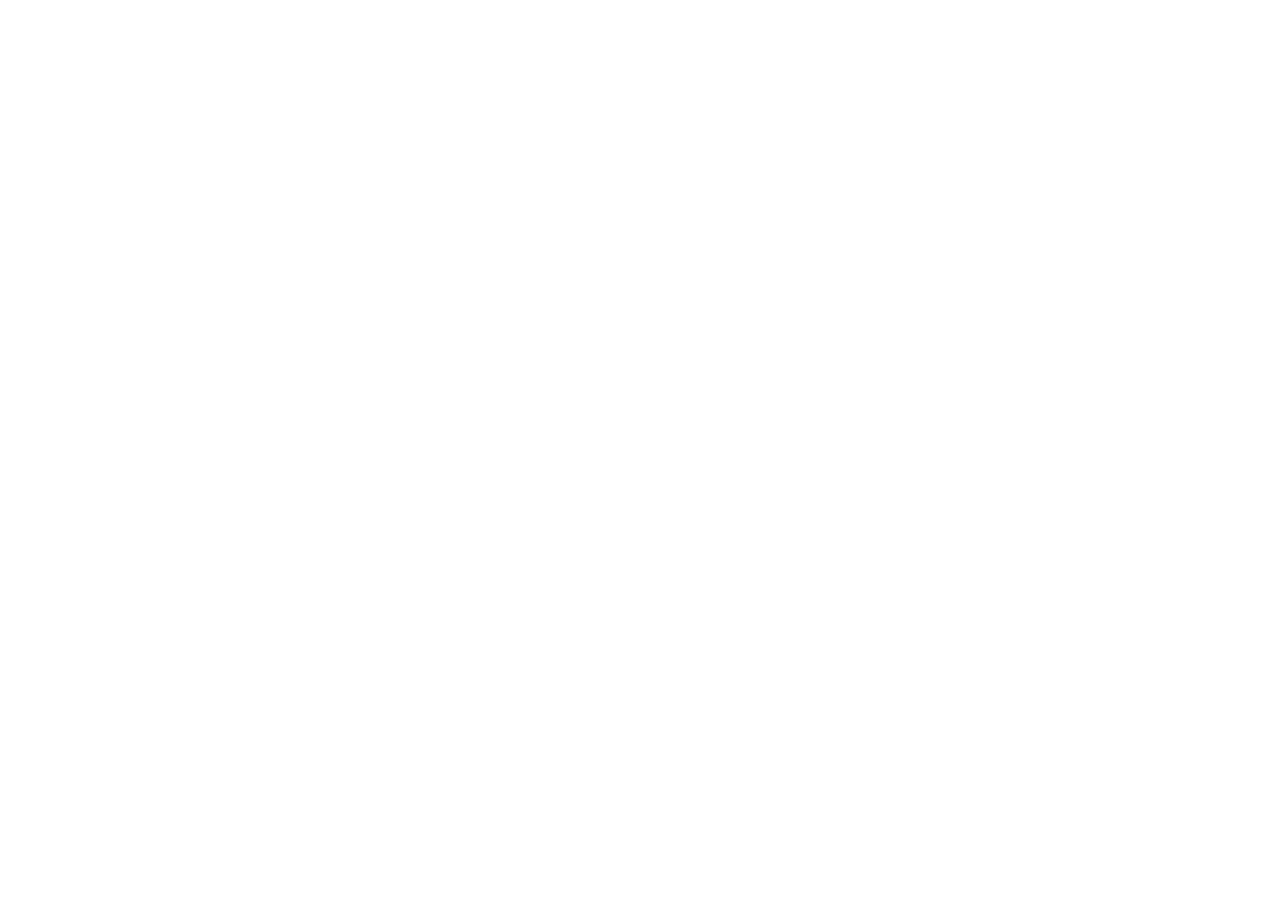
==== src/index.html @ a2d9680b "Initial commit" ====
<!doctype html>
<html lang="en">
  <head>
    <meta charset="UTF-8">
    <meta
      name="viewport"
      content="width=device-width, user-scalable=no, initial-scale=1.0, maximum-scale=1.0, minimum-scale=1.0"
    >
    <meta http-equiv="X-UA-Compatible" content="ie=edge">
    <title>HTML Form</title>
    <link rel="stylesheet" href="./style.css">
  </head>
  <body>
    
    <script type="text/javascript" src="./main.js"></script>
  </body>
</html>
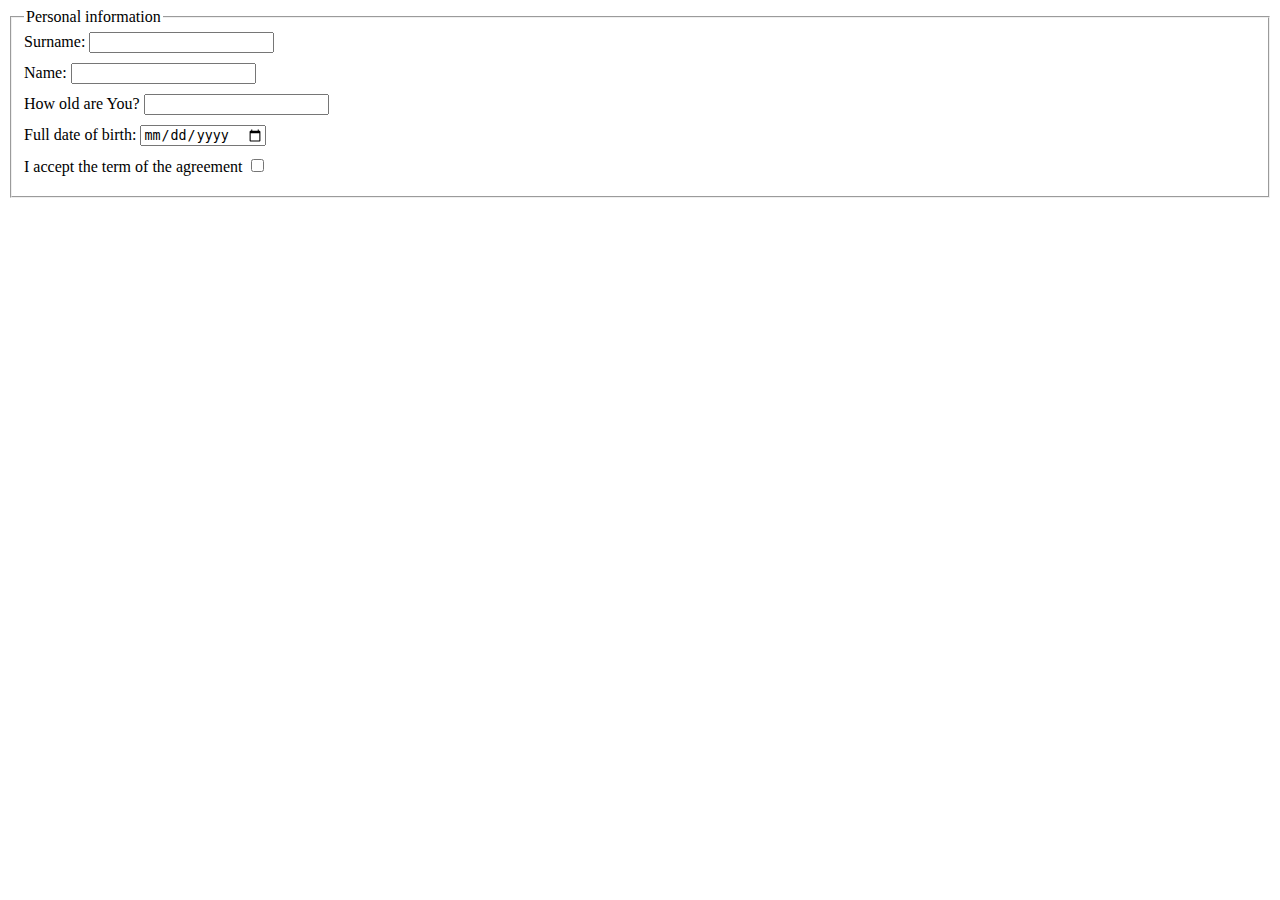
==== commit 2b67e6d3: "fixed lint mistakes" ====
--- a/src/index.html
+++ b/src/index.html
@@ -1,17 +1,61 @@
 <!doctype html>
 <html lang="en">
+
   <head>
     <meta charset="UTF-8">
-    <meta
-      name="viewport"
-      content="width=device-width, user-scalable=no, initial-scale=1.0, maximum-scale=1.0, minimum-scale=1.0"
-    >
+    <meta name="viewport"
+      content="width=device-width, user-scalable=no, initial-scale=1.0, maximum-scale=1.0, minimum-scale=1.0">
     <meta http-equiv="X-UA-Compatible" content="ie=edge">
     <title>HTML Form</title>
     <link rel="stylesheet" href="./style.css">
   </head>
+
   <body>
-    
+    <fieldset>
+      <legend>Personal information</legend>
+      <label for="surname">
+        Surname:
+        <input 
+          type="text" 
+          name="surname" 
+          id="surname"
+        >
+      </label>
+      <label for="name">
+        Name:
+        <input 
+          type="text" 
+          name="name" 
+          id="name"
+        >
+      </label>
+      <label for="age">
+        How old are You?
+        <input 
+          type="number" 
+          name="age" 
+          id="age"
+        >
+      </label>
+      <label for="birthDate">
+        Full date of birth:
+        <input 
+          type="date" 
+          name="birthDate" 
+          id="birthDate"
+        >
+      </label>
+      <label for="terms">
+        I accept the term of the agreement
+        <input 
+          type="checkbox" 
+          name="terms" 
+          id="terms"
+        >
+      </label>
+    </fieldset>
+
     <script type="text/javascript" src="./main.js"></script>
   </body>
+
 </html>
--- a/src/style.css
+++ b/src/style.css
@@ -0,0 +1,5 @@
+
+label {
+  display: block;
+  margin-bottom: 10px;
+}
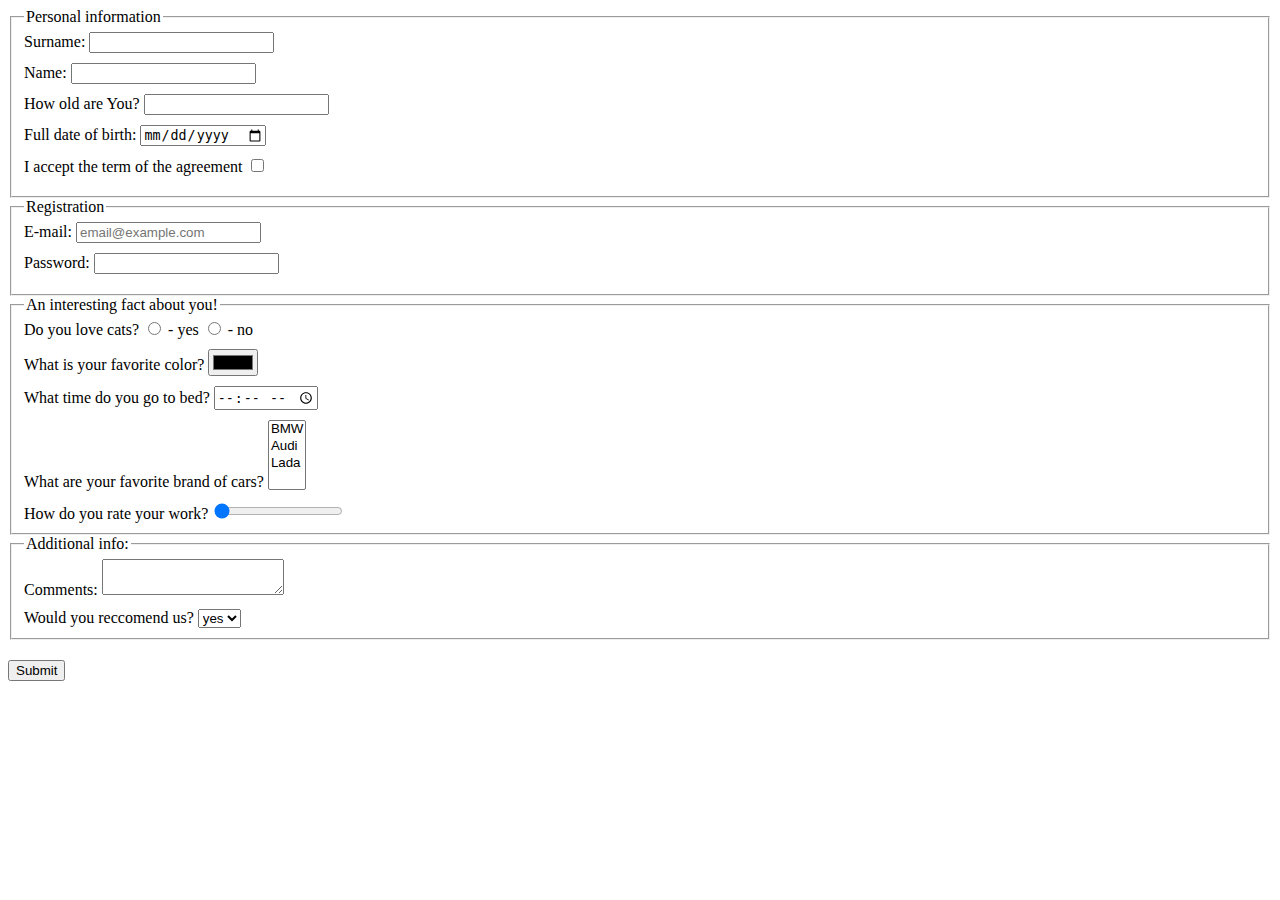
==== commit d7fcd4d7: "finished HTML filling" ====
--- a/src/index.html
+++ b/src/index.html
@@ -11,50 +11,154 @@
   </head>
 
   <body>
-    <fieldset>
-      <legend>Personal information</legend>
-      <label for="surname">
-        Surname:
-        <input 
-          type="text" 
-          name="surname" 
-          id="surname"
-        >
-      </label>
-      <label for="name">
-        Name:
-        <input 
-          type="text" 
-          name="name" 
-          id="name"
-        >
-      </label>
-      <label for="age">
-        How old are You?
-        <input 
-          type="number" 
-          name="age" 
-          id="age"
-        >
-      </label>
-      <label for="birthDate">
-        Full date of birth:
-        <input 
-          type="date" 
-          name="birthDate" 
-          id="birthDate"
-        >
-      </label>
-      <label for="terms">
-        I accept the term of the agreement
-        <input 
-          type="checkbox" 
-          name="terms" 
-          id="terms"
-        >
-      </label>
-    </fieldset>
+    <form action="https://mate-academy-form-lesson.herokuapp.com/create-application">
+      <fieldset>
+        <legend>Personal information</legend>
+        <label class="form-field" for="surname">
+          Surname:
+          <input 
+            type="text" 
+            name="surname" 
+            id="surname"
+          >
+        </label>
+        <label class="form-field" for="name">
+          Name:
+          <input 
+            type="text" 
+            name="name" 
+            id="name"
+          >
+        </label>
+        <label class="form-field" for="age">
+          How old are You?
+          <input 
+            type="number" 
+            name="age" 
+            id="age"
+          >
+        </label>
+        <label class="form-field" for="birthDate">
+          Full date of birth:
+          <input 
+            type="date" 
+            name="birthDate" 
+            id="birthDate"
+          >
+        </label>
+        <label class="form-field" for="terms">
+          I accept the term of the agreement
+          <input 
+            type="checkbox" 
+            name="terms" 
+            id="terms"
+          >
+        </label>
+      </fieldset>
 
+      <fieldset>
+        <legend>Registration</legend>
+        <label class="form-field" for="email">
+          E-mail:
+          <input 
+            type="email" 
+            name="email" 
+            id="email"
+            placeholder="email@example.com"
+          >
+        </label>
+        <label class="form-field" for="password">
+          Password:
+          <input 
+            type="password" 
+            name="password" 
+            id="password"
+          >
+        </label>
+      </fieldset>
+
+      <fieldset>
+        <legend>An interesting fact about you!</legend>
+        <div class="form-field">
+          Do you love cats?
+          <label>
+            <input 
+              type="radio" 
+              name="loveCats" 
+              value="yes"
+            >
+            - yes
+          </label>
+          <label>
+            <input 
+              type="radio" 
+              name="loveCats" 
+              value="no"
+            >
+            - no
+          </label>
+        </div>
+        <label class="form-field" for="facoriteColor">
+          What is your favorite color?
+          <input 
+            type="color" 
+            name="favoriteColor" 
+            id="favoriteColor"
+          >
+        </label>
+        <label class="form-field" for="bedTime">
+          What time do you go to bed?
+          <input 
+            type="time" 
+            name="bedTime" 
+            id="bedTime"
+          >
+        </label>
+        <label for="favotireCars" class="form-field">
+          What are your favorite brand of cars?
+          <select 
+            name="favoriteCars" 
+            id="favoriteCars" 
+            multiple
+          >
+            <option value="bmw">BMW</option>
+            <option value="audi">Audi</option>
+            <option value="lada">Lada</option>
+          </select>
+        </label>
+        <label for="workRate">
+          How do you rate your work?
+          <input 
+            type="range" 
+            name="workRate" 
+            id="workRate"
+            value="0"
+          >
+        </label>
+      </fieldset>
+
+      <fieldset>
+        <legend>Additional info:</legend>
+        <label for="comments" class="form-field">
+          Comments:
+          <textarea 
+            name="comments" 
+            id="comments" 
+            cols="20" 
+            rows="2"
+          >
+          </textarea>
+        </label>
+        <label for="reccomendation">
+          Would you reccomend us?
+          <select name="reccomendation" id="reccomendation">
+            <option value="yes">yes</option>
+            <option value="no">no</option>
+          </select>
+        </label>
+      </fieldset>
+      <button class="registration-button">Submit</button>
+    </form>
     <script type="text/javascript" src="./main.js"></script>
   </body>
 
--- a/src/style.css
+++ b/src/style.css
@@ -1,5 +1,9 @@
 
-label {
+.form-field {
   display: block;
   margin-bottom: 10px;
 }
+
+.registration-button {
+  margin-top: 20px;
+}
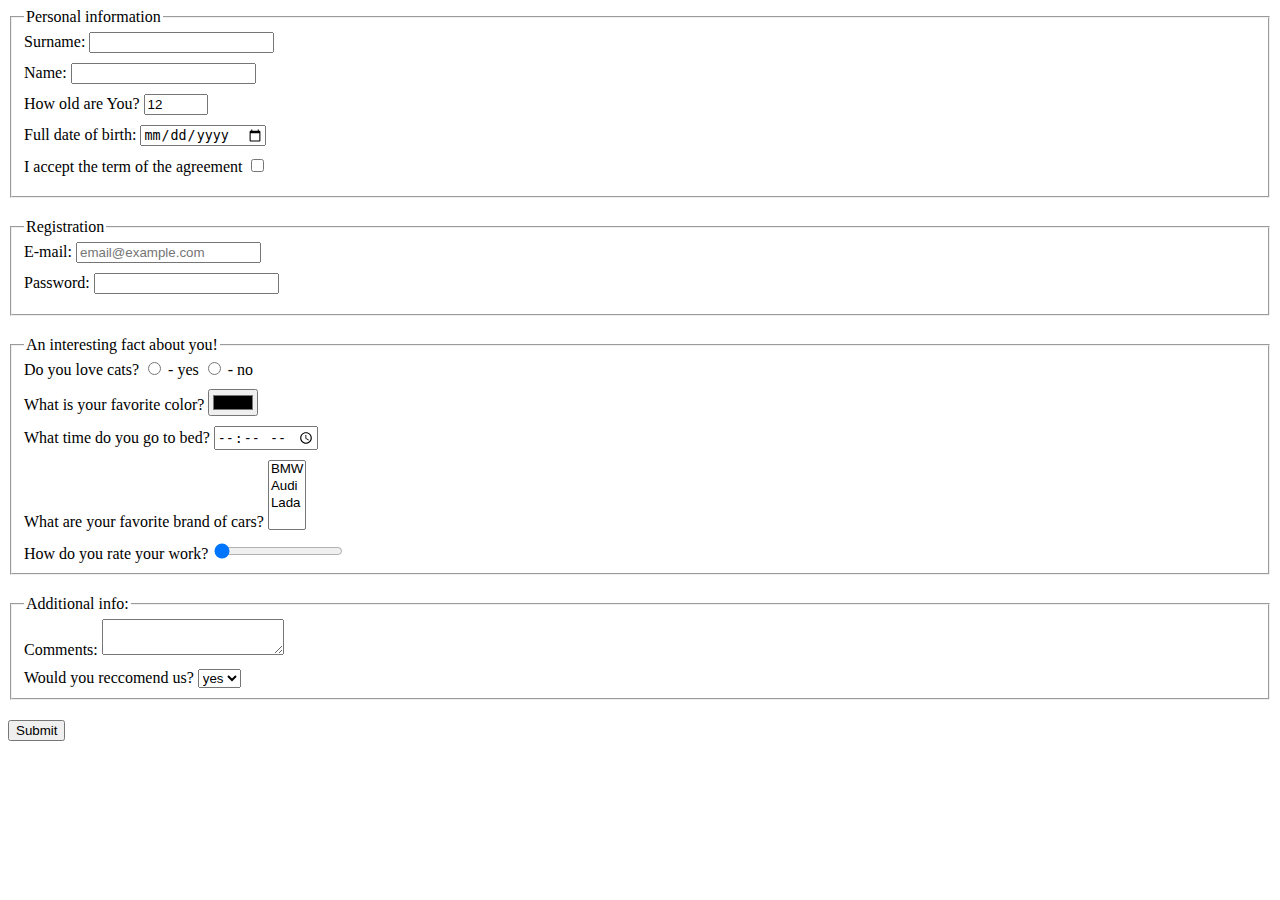
==== commit 39e3bdc1: "lint errors and style done" ====
--- a/src/index.html
+++ b/src/index.html
@@ -11,33 +11,45 @@
   </head>
 
   <body>
-    <form action="https://mate-academy-form-lesson.herokuapp.com/create-application">
-      <fieldset>
+    <form 
+      action="https://mate-academy-form-lesson.herokuapp.com/create-application"
+      method="post"
+    >
+      <fieldset class="registration-fieldset">
         <legend>Personal information</legend>
+
         <label class="form-field" for="surname">
           Surname:
           <input 
             type="text" 
             name="surname" 
             id="surname"
+            autocomplete="off"
           >
         </label>
+
         <label class="form-field" for="name">
           Name:
           <input 
             type="text" 
             name="name" 
             id="name"
+            autocomplete="off"
           >
         </label>
+
         <label class="form-field" for="age">
           How old are You?
           <input 
             type="number" 
             name="age" 
             id="age"
+            min="1"
+            max="100"
+            value="12"
           >
         </label>
+
         <label class="form-field" for="birthDate">
           Full date of birth:
           <input 
@@ -46,6 +58,7 @@
             id="birthDate"
           >
         </label>
+
         <label class="form-field" for="terms">
           I accept the term of the agreement
           <input 
@@ -56,8 +69,9 @@
         </label>
       </fieldset>
 
-      <fieldset>
+      <fieldset class="registration-fieldset">
         <legend>Registration</legend>
+
         <label class="form-field" for="email">
           E-mail:
           <input 
@@ -65,20 +79,26 @@
             name="email" 
             id="email"
             placeholder="email@example.com"
+            required
           >
         </label>
+
         <label class="form-field" for="password">
           Password:
           <input 
             type="password" 
             name="password" 
             id="password"
+            required
+            minlength="4"
+            maxlength="32"
           >
         </label>
       </fieldset>
 
-      <fieldset>
+      <fieldset class="registration-fieldset">
         <legend>An interesting fact about you!</legend>
+
         <div class="form-field">
           Do you love cats?
           <label>
@@ -98,6 +118,7 @@
             - no
           </label>
         </div>
+
         <label class="form-field" for="facoriteColor">
           What is your favorite color?
           <input 
@@ -106,6 +127,7 @@
             id="favoriteColor"
           >
         </label>
+
         <label class="form-field" for="bedTime">
           What time do you go to bed?
           <input 
@@ -114,6 +136,7 @@
             id="bedTime"
           >
         </label>
+
         <label for="favotireCars" class="form-field">
           What are your favorite brand of cars?
           <select 
@@ -126,6 +149,7 @@
             <option value="lada">Lada</option>
           </select>
         </label>
+
         <label for="workRate">
           How do you rate your work?
           <input 
@@ -137,8 +161,9 @@
         </label>
       </fieldset>
 
-      <fieldset>
+      <fieldset class="registration-fieldset">
         <legend>Additional info:</legend>
+
         <label for="comments" class="form-field">
           Comments:
           <textarea 
@@ -149,6 +174,7 @@
           >
           </textarea>
         </label>
+
         <label for="reccomendation">
           Would you reccomend us?
           <select name="reccomendation" id="reccomendation">
@@ -157,8 +183,12 @@
           </select>
         </label>
       </fieldset>
-      <button class="registration-button">Submit</button>
+
+      <button type="submit" class="registration-button">
+        Submit
+      </button>
     </form>
+    
     <script type="text/javascript" src="./main.js"></script>
   </body>
 
--- a/src/style.css
+++ b/src/style.css
@@ -4,6 +4,6 @@
   margin-bottom: 10px;
 }
 
-.registration-button {
-  margin-top: 20px;
+.registration-fieldset {
+  margin-bottom: 20px;
 }
